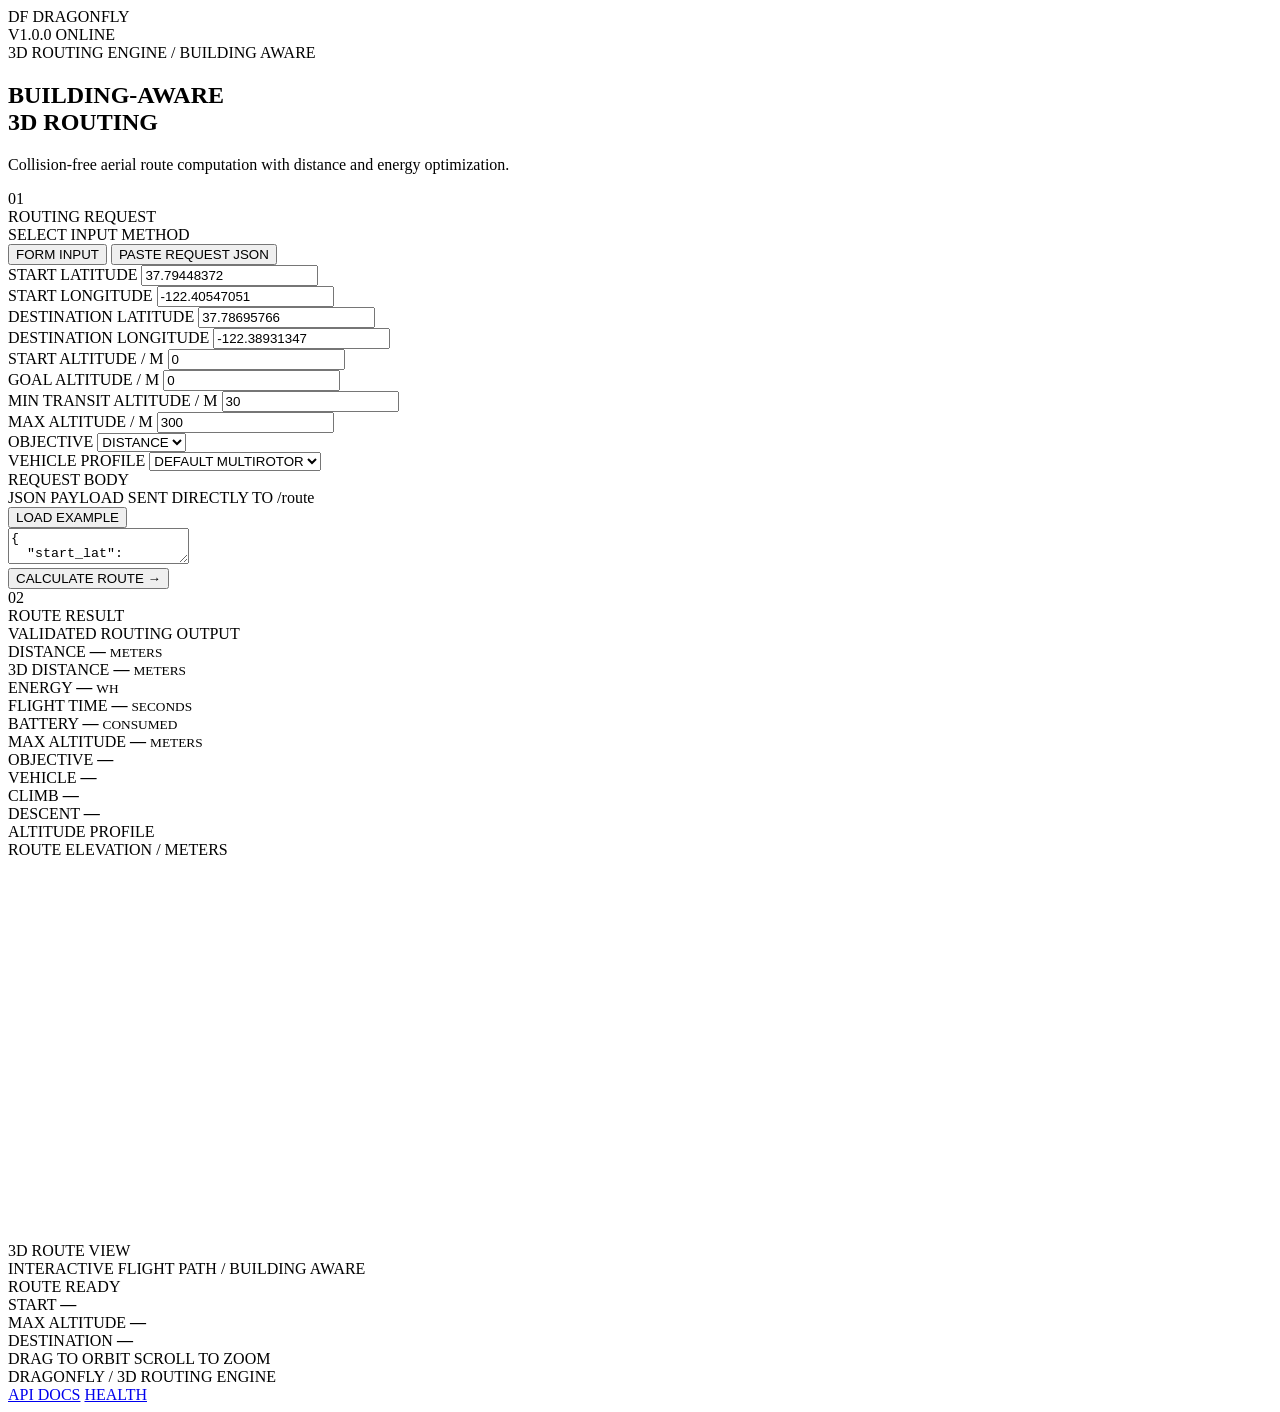
==== static/demo/index.html @ e5465182 "Landing Page Added" ====
<!DOCTYPE html>
<html lang="en">
<head>
    <meta charset="UTF-8">
    <meta name="viewport" content="width=device-width, initial-scale=1.0">

    <title>DragonFly — 3D Routing Engine</title>

    <link rel="preconnect" href="https://fonts.googleapis.com">
    <link rel="preconnect" href="https://fonts.gstatic.com" crossorigin>
    <link
        href="https://fonts.googleapis.com/css2?family=IBM+Plex+Mono:wght@400;500;600&family=Space+Grotesk:wght@400;500;600;700&display=swap"
        rel="stylesheet"
    >

    <link rel="stylesheet" href="/styles.css">
</head>

<body>

<header class="topbar">
    <div class="brand">
        <span class="brand-mark">DF</span>
        <span>DRAGONFLY</span>
    </div>

    <div class="topbar-right">
        <span>V1.0.0</span>
        <span class="status">
            <span class="status-dot"></span>
            ONLINE
        </span>
    </div>
</header>


<main>

    <section class="hero">
        <div class="eyebrow">3D ROUTING ENGINE / BUILDING AWARE</div>

        <h1>
            BUILDING-AWARE<br>
            <span>3D ROUTING</span>
        </h1>

        <p>
            Collision-free aerial route computation with
            distance and energy optimization.
        </p>
    </section>


    <!-- INPUT MODE -->
    <section class="input-section">

        <div class="section-header">
            <span class="section-number">01</span>
            <div>
                <div class="section-title">ROUTING REQUEST</div>
                <div class="section-subtitle">SELECT INPUT METHOD</div>
            </div>
        </div>


        <div class="input-tabs">
            <button
                class="input-tab active"
                data-mode="form"
                type="button"
            >
                FORM INPUT
            </button>

            <button
                class="input-tab"
                data-mode="json"
                type="button"
            >
                PASTE REQUEST JSON
            </button>
        </div>


        <!-- FORM MODE -->
        <div id="form-mode" class="input-mode active">

            <div class="form-grid">

                <div class="field-group">
                    <label>START LATITUDE</label>
                    <input
                        id="start_lat"
                        type="number"
                        step="any"
                        value="37.79448372"
                    >
                </div>

                <div class="field-group">
                    <label>START LONGITUDE</label>
                    <input
                        id="start_lon"
                        type="number"
                        step="any"
                        value="-122.40547051"
                    >
                </div>

                <div class="field-group">
                    <label>DESTINATION LATITUDE</label>
                    <input
                        id="goal_lat"
                        type="number"
                        step="any"
                        value="37.78695766"
                    >
                </div>

                <div class="field-group">
                    <label>DESTINATION LONGITUDE</label>
                    <input
                        id="goal_lon"
                        type="number"
                        step="any"
                        value="-122.38931347"
                    >
                </div>

                <div class="field-group">
                    <label>START ALTITUDE / M</label>
                    <input
                        id="start_altitude_meters"
                        type="number"
                        step="any"
                        value="0"
                    >
                </div>

                <div class="field-group">
                    <label>GOAL ALTITUDE / M</label>
                    <input
                        id="goal_altitude_meters"
                        type="number"
                        step="any"
                        value="0"
                    >
                </div>

                <div class="field-group">
                    <label>MIN TRANSIT ALTITUDE / M</label>
                    <input
                        id="minimum_transit_altitude_meters"
                        type="number"
                        step="any"
                        value="30"
                    >
                </div>

                <div class="field-group">
                    <label>MAX ALTITUDE / M</label>
                    <input
                        id="max_altitude_meters"
                        type="number"
                        step="any"
                        value="300"
                    >
                </div>

                <div class="field-group">
                    <label>OBJECTIVE</label>
                    <select id="objective">
                        <option value="distance">DISTANCE</option>
                        <option value="energy">ENERGY</option>
                    </select>
                </div>

                <div class="field-group">
                    <label>VEHICLE PROFILE</label>
                    <select id="vehicle_profile">
                        <option value="default_multirotor">
                            DEFAULT MULTIROTOR
                        </option>
                    </select>
                </div>

            </div>

        </div>


        <!-- JSON MODE -->
        <div id="json-mode" class="input-mode">

            <div class="json-header">
                <div>
                    <div class="json-title">REQUEST BODY</div>
                    <div class="json-subtitle">
                        JSON PAYLOAD SENT DIRECTLY TO /route
                    </div>
                </div>

                <button
                    id="load-example"
                    class="text-button"
                    type="button"
                >
                    LOAD EXAMPLE
                </button>
            </div>

            <textarea
                id="request-json"
                spellcheck="false"
            >{
  "start_lat": 37.79448372,
  "start_lon": -122.40547051,
  "goal_lat": 37.78695766,
  "goal_lon": -122.38931347,
  "start_altitude_meters": 0,
  "goal_altitude_meters": 0,
  "minimum_transit_altitude_meters": 30,
  "max_altitude_meters": 300,
  "objective": "distance",
  "vehicle_profile": "default_multirotor"
}</textarea>

        </div>


        <div class="action-row">
            <button id="calculate-route" class="primary-button" type="button">
                CALCULATE ROUTE
                <span>→</span>
            </button>

            <div id="request-status" class="request-status"></div>
        </div>

    </section>


    <!-- RESULTS -->
    <section id="result-section" class="result-section">

        <div class="section-header">
            <span class="section-number">02</span>
            <div>
                <div class="section-title">ROUTE RESULT</div>
                <div class="section-subtitle">VALIDATED ROUTING OUTPUT</div>
            </div>
        </div>


        <div class="metric-grid">

            <div class="metric">
                <span>DISTANCE</span>
                <strong id="metric-distance">—</strong>
                <small>METERS</small>
            </div>

            <div class="metric">
                <span>3D DISTANCE</span>
                <strong id="metric-3d-distance">—</strong>
                <small>METERS</small>
            </div>

            <div class="metric">
                <span>ENERGY</span>
                <strong id="metric-energy">—</strong>
                <small>WH</small>
            </div>

            <div class="metric">
                <span>FLIGHT TIME</span>
                <strong id="metric-flight-time">—</strong>
                <small>SECONDS</small>
            </div>

            <div class="metric">
                <span>BATTERY</span>
                <strong id="metric-battery">—</strong>
                <small>CONSUMED</small>
            </div>

            <div class="metric">
                <span>MAX ALTITUDE</span>
                <strong id="metric-max-altitude">—</strong>
                <small>METERS</small>
            </div>

        </div>


        <div class="route-meta">

            <div>
                <span>OBJECTIVE</span>
                <strong id="result-objective">—</strong>
            </div>

            <div>
                <span>VEHICLE</span>
                <strong id="result-vehicle">—</strong>
            </div>

            <div>
                <span>CLIMB</span>
                <strong id="result-climb">—</strong>
            </div>

            <div>
                <span>DESCENT</span>
                <strong id="result-descent">—</strong>
            </div>

        </div>


        <div class="visual-section">

            <div class="visual-header">
                <div>
                    <div class="visual-title">ALTITUDE PROFILE</div>
                    <div class="visual-subtitle">
                        ROUTE ELEVATION / METERS
                    </div>
                </div>
            </div>

            <div class="chart-container">
                <svg
                    id="altitude-chart"
                    viewBox="0 0 1000 300"
                    preserveAspectRatio="none"
                ></svg>
            </div>

        </div>


        <div class="route-3d-section">

    <div class="visual-header">
        <div>
            <div class="visual-title">3D ROUTE VIEW</div>
            <div class="visual-subtitle">
                INTERACTIVE FLIGHT PATH / BUILDING AWARE
            </div>
        </div>

        <div id="route-3d-info" class="waypoint-count">
            ROUTE READY
        </div>
    </div>

    <div id="route-3d-view" class="route-3d-view">

        <div class="route-3d-overlay">
            <div>
                <span>START</span>
                <strong id="route-start-altitude">—</strong>
            </div>

            <div>
                <span>MAX ALTITUDE</span>
                <strong id="route-view-max-altitude">—</strong>
            </div>

            <div>
                <span>DESTINATION</span>
                <strong id="route-goal-altitude">—</strong>
            </div>
        </div>

        <div class="route-3d-controls">
            <span>DRAG TO ORBIT</span>
            <span>SCROLL TO ZOOM</span>
        </div>

    </div>

</div>

    </section>


    <!-- ERROR -->
    <div id="error-box" class="error-box"></div>

</main>


<footer>
    <div>DRAGONFLY / 3D ROUTING ENGINE</div>

    <div class="footer-links">
        <a href="/docs" target="_blank">API DOCS</a>
        <a href="/health" target="_blank">HEALTH</a>
    </div>
</footer>
<script type="importmap">
{
    "imports": {
        "three": "https://cdn.jsdelivr.net/npm/three@0.180.0/build/three.module.js",
        "three/addons/": "https://cdn.jsdelivr.net/npm/three@0.180.0/examples/jsm/"
    }
}
</script>
<script type="module" src="/app.js?v=4"></script>

</body>
</html>
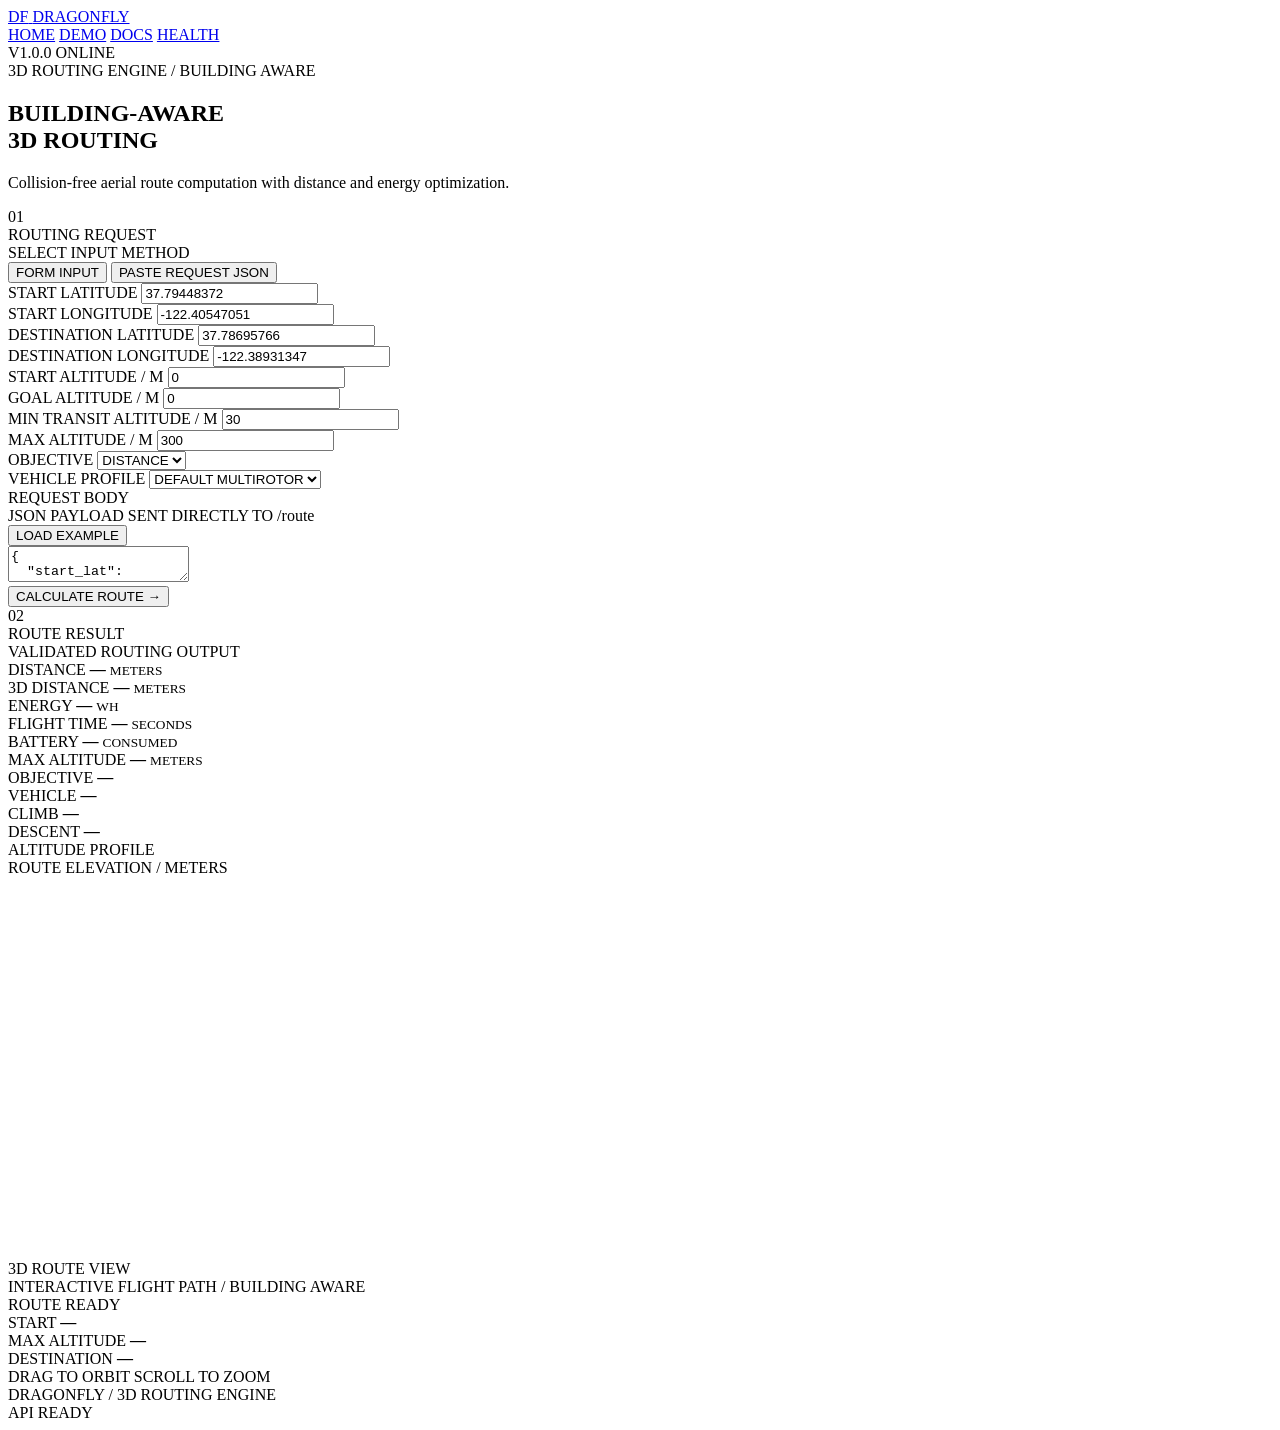
==== commit c28aabfd: "Addded the landing page" ====
--- a/static/demo/index.html
+++ b/static/demo/index.html
@@ -20,9 +20,18 @@
 
 <header class="topbar">
     <div class="brand">
-        <span class="brand-mark">DF</span>
-        <span>DRAGONFLY</span>
+        <a href="/" class="brand-link">
+            <span class="brand-mark">DF</span>
+            <span>DRAGONFLY</span>
+        </a>
     </div>
+
+    <nav class="topnav" aria-label="Primary navigation">
+        <a href="/">HOME</a>
+        <a href="/demo/" class="active">DEMO</a>
+        <a href="/docs" target="_blank" rel="noopener">DOCS</a>
+        <a href="/health" target="_blank" rel="noopener">HEALTH</a>
+    </nav>
 
     <div class="topbar-right">
         <span>V1.0.0</span>
@@ -396,8 +405,7 @@
     <div>DRAGONFLY / 3D ROUTING ENGINE</div>
 
     <div class="footer-links">
-        <a href="/docs" target="_blank">API DOCS</a>
-        <a href="/health" target="_blank">HEALTH</a>
+        <span>API READY</span>
     </div>
 </footer>
 <script type="importmap">
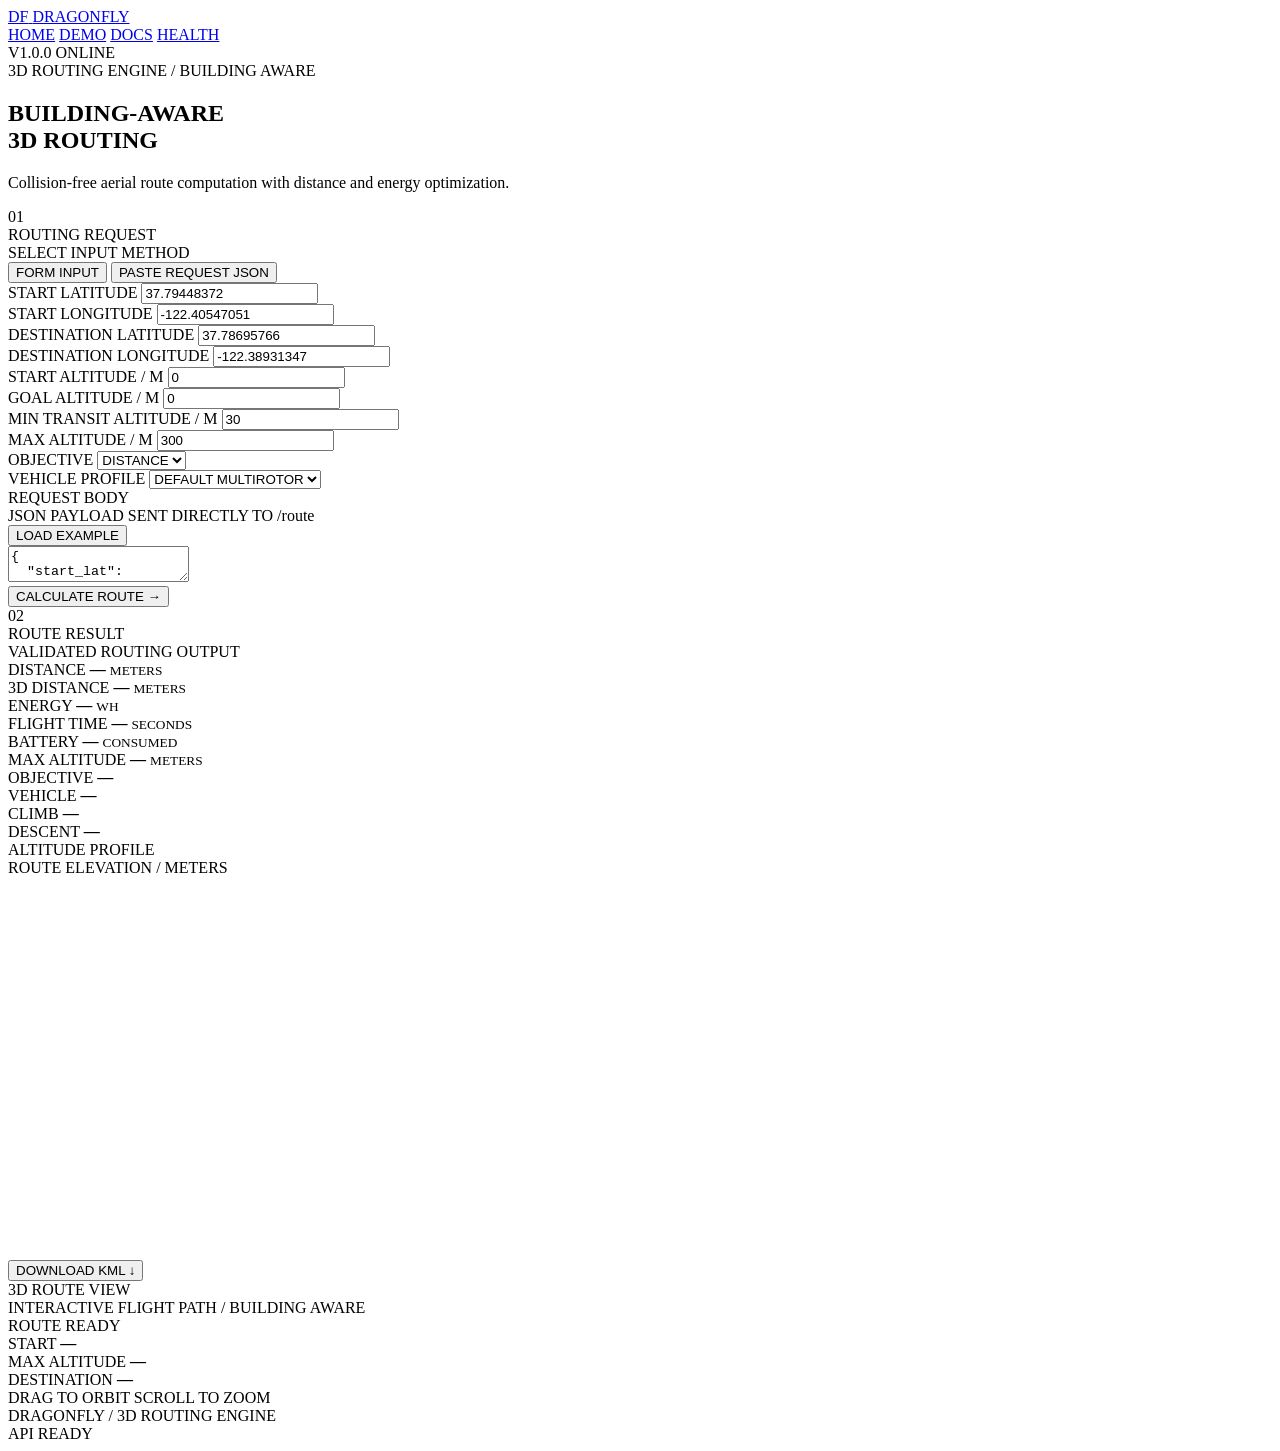
==== commit 558ab42f: "Added kml downloading thing" ====
--- a/static/demo/index.html
+++ b/static/demo/index.html
@@ -349,6 +349,14 @@
         </div>
 
 
+        <div class="result-actions">
+            <button id="download-kml" class="primary-button" type="button">
+                DOWNLOAD KML
+                <span>↓</span>
+            </button>
+        </div>
+
+
         <div class="route-3d-section">
 
     <div class="visual-header">
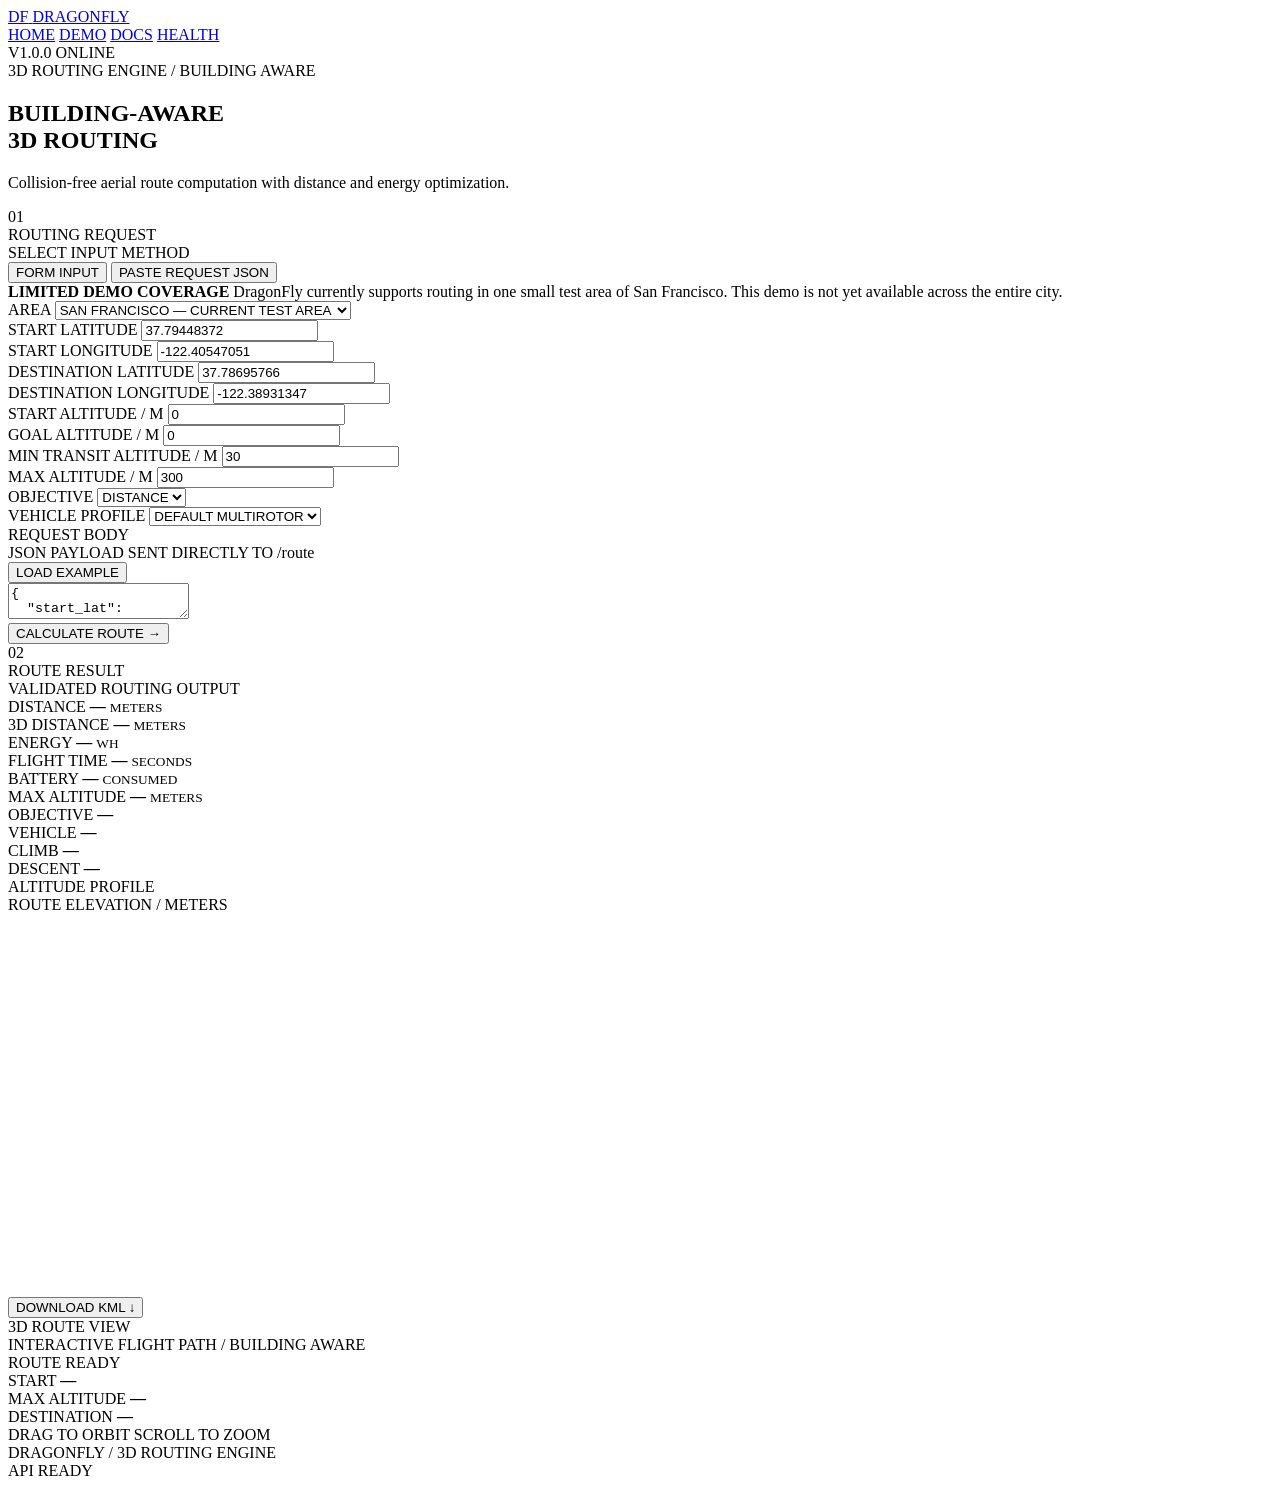
==== commit 1b87cba2: "Added area option" ====
--- a/static/demo/index.html
+++ b/static/demo/index.html
@@ -90,11 +90,22 @@
             </button>
         </div>
 
+        <div class="coverage-notice" role="note">
+            <strong>LIMITED DEMO COVERAGE</strong>
+            <span>DragonFly currently supports routing in one small test area of San Francisco. This demo is not yet available across the entire city.</span>
+        </div>
 
         <!-- FORM MODE -->
         <div id="form-mode" class="input-mode active">
 
             <div class="form-grid">
+
+                <div class="field-group">
+                    <label for="area">AREA</label>
+                    <select id="area" name="area">
+                        <option value="san_francisco_test_area">SAN FRANCISCO — CURRENT TEST AREA</option>
+                    </select>
+                </div>
 
                 <div class="field-group">
                     <label>START LATITUDE</label>
